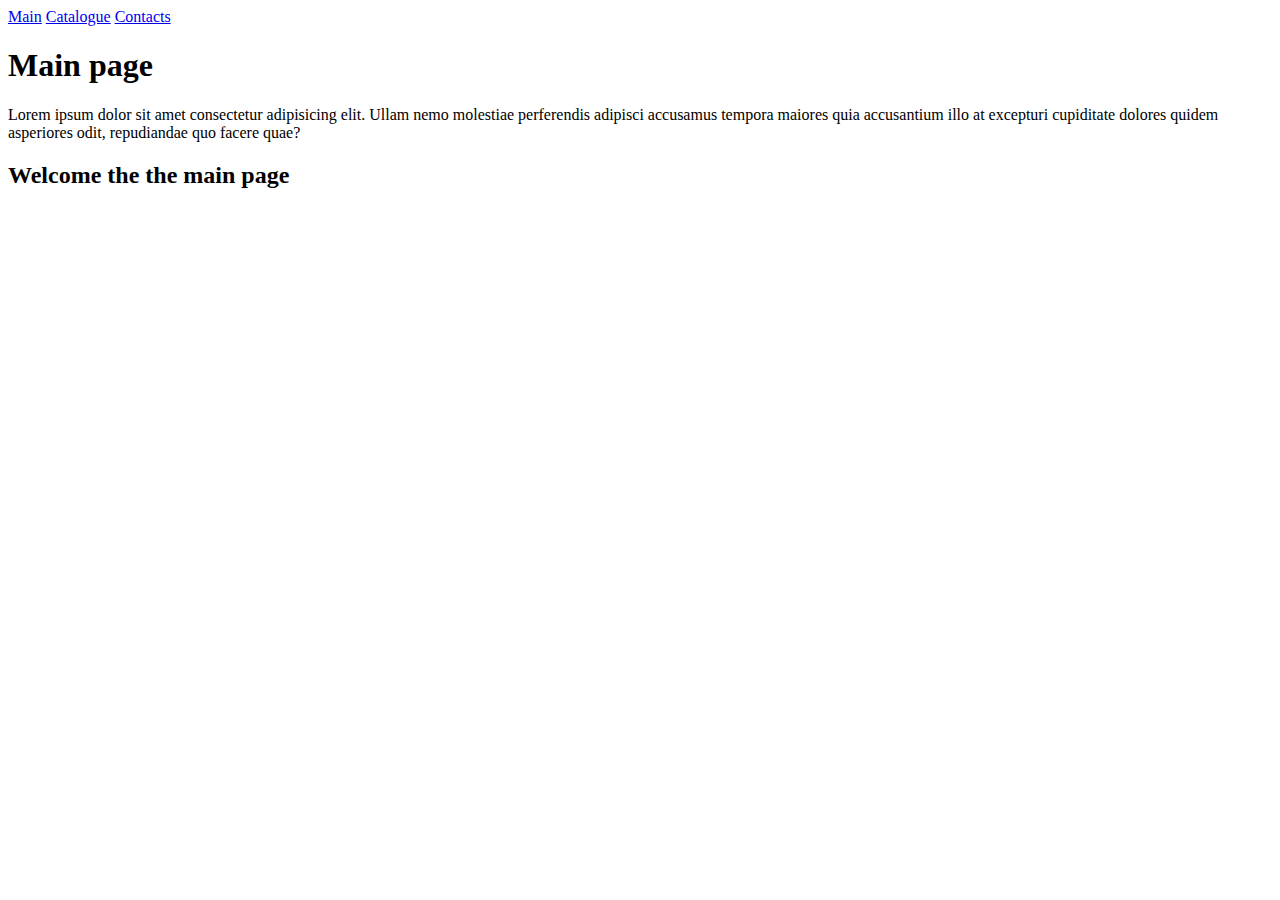
==== index.html @ a3c0311c "initial commit" ====
<!DOCTYPE html>
<html lang="en">

<head>
    <meta charset="UTF-8" />
    <meta name="viewport" content="width=device-width, initial-scale=1.0" />
    <title>Document</title>
</head>

<body>
    <nav>
        <a href="#">Main</a>
        <a href="./catalogue/catalogue.html">Catalogue</a>
        <a href="./contacts.html">Contacts</a>
    </nav>
    <h1>Main page</h1>
    <p>
        Lorem ipsum dolor sit amet consectetur adipisicing elit. Ullam nemo molestiae perferendis adipisci accusamus tempora maiores quia accusantium illo at excepturi cupiditate dolores quidem asperiores odit, repudiandae quo facere quae?
    </p>
    <h2>Welcome the the main page</h2>
</body>

</html>
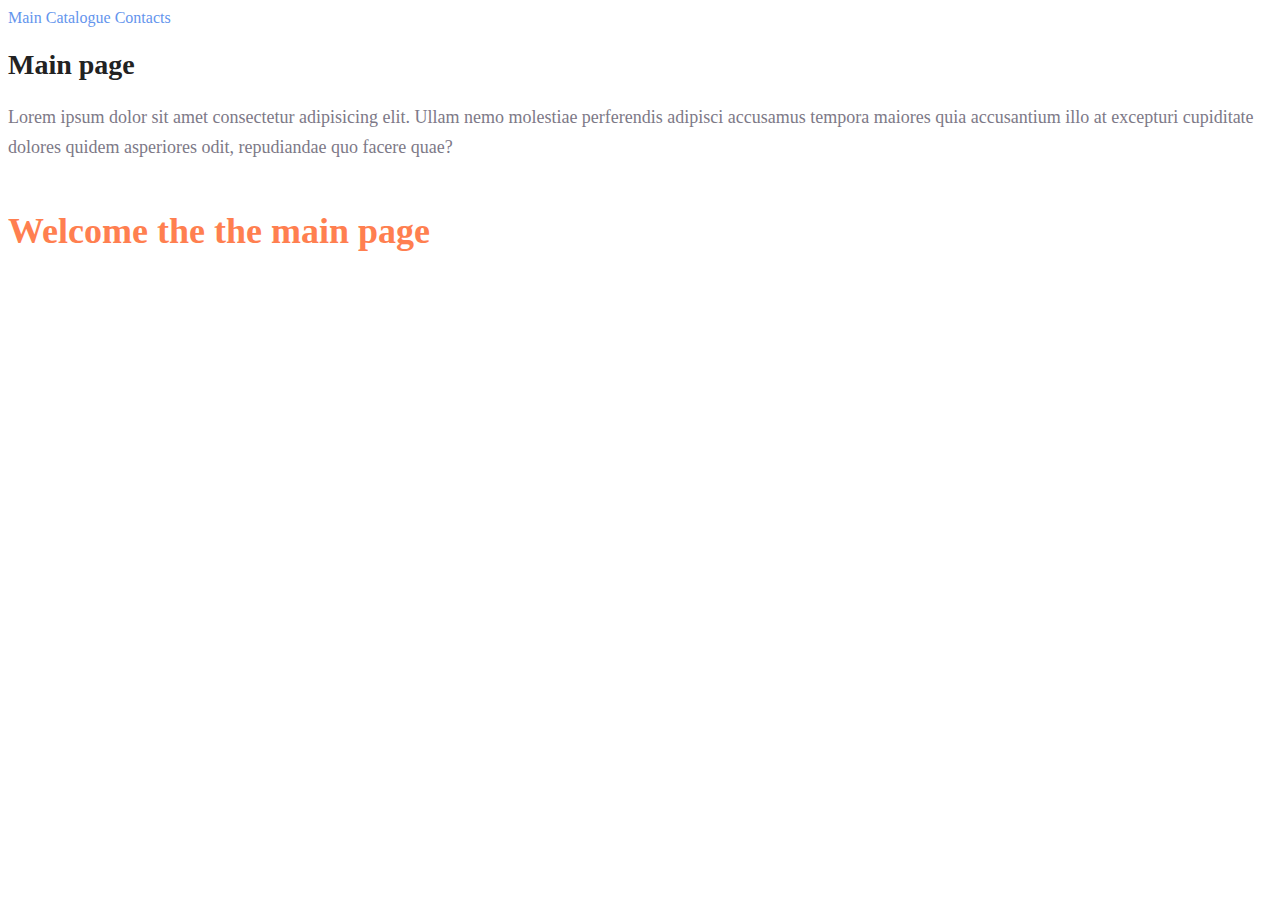
==== commit 5c9e296a: "Seminar2" ====
--- a/index.html
+++ b/index.html
@@ -5,19 +5,20 @@
     <meta charset="UTF-8" />
     <meta name="viewport" content="width=device-width, initial-scale=1.0" />
     <title>Document</title>
+    <link rel="stylesheet" href="styles.css" />
 </head>
 
 <body>
     <nav>
-        <a href="#">Main</a>
-        <a href="./catalogue/catalogue.html">Catalogue</a>
-        <a href="./contacts.html">Contacts</a>
+        <a href="#" class="nav">Main</a>
+        <a href="./catalogue/catalogue.html" class="nav">Catalogue</a>
+        <a href="./contacts.html" class="nav">Contacts</a>
     </nav>
     <h1>Main page</h1>
-    <p>
+    <p class="heading">
         Lorem ipsum dolor sit amet consectetur adipisicing elit. Ullam nemo molestiae perferendis adipisci accusamus tempora maiores quia accusantium illo at excepturi cupiditate dolores quidem asperiores odit, repudiandae quo facere quae?
     </p>
-    <h2>Welcome the the main page</h2>
+    <h2 class="heading2">Welcome the the main page</h2>
 </body>
 
 </html>--- a/styles.css
+++ b/styles.css
@@ -0,0 +1,32 @@
+a {
+    text-decoration: none;
+}
+
+.nav {
+    color: cornflowerblue;
+    font-size: 16px;
+    line-height: 20px;
+}
+
+h1 {
+    color: #222222;
+    font-size: 28px;
+    line-height: 36px;
+    font-weight: bold;
+}
+
+.heading {
+    font-style: normal;
+    font-weight: 300;
+    font-size: 18px;
+    line-height: 30px;
+    color: #7D7987
+}
+
+.heading2 {
+    color: coral;
+    font-style: normal;
+    font-weight: 700;
+    font-size: 36px;
+    line-height: 80px;
+}